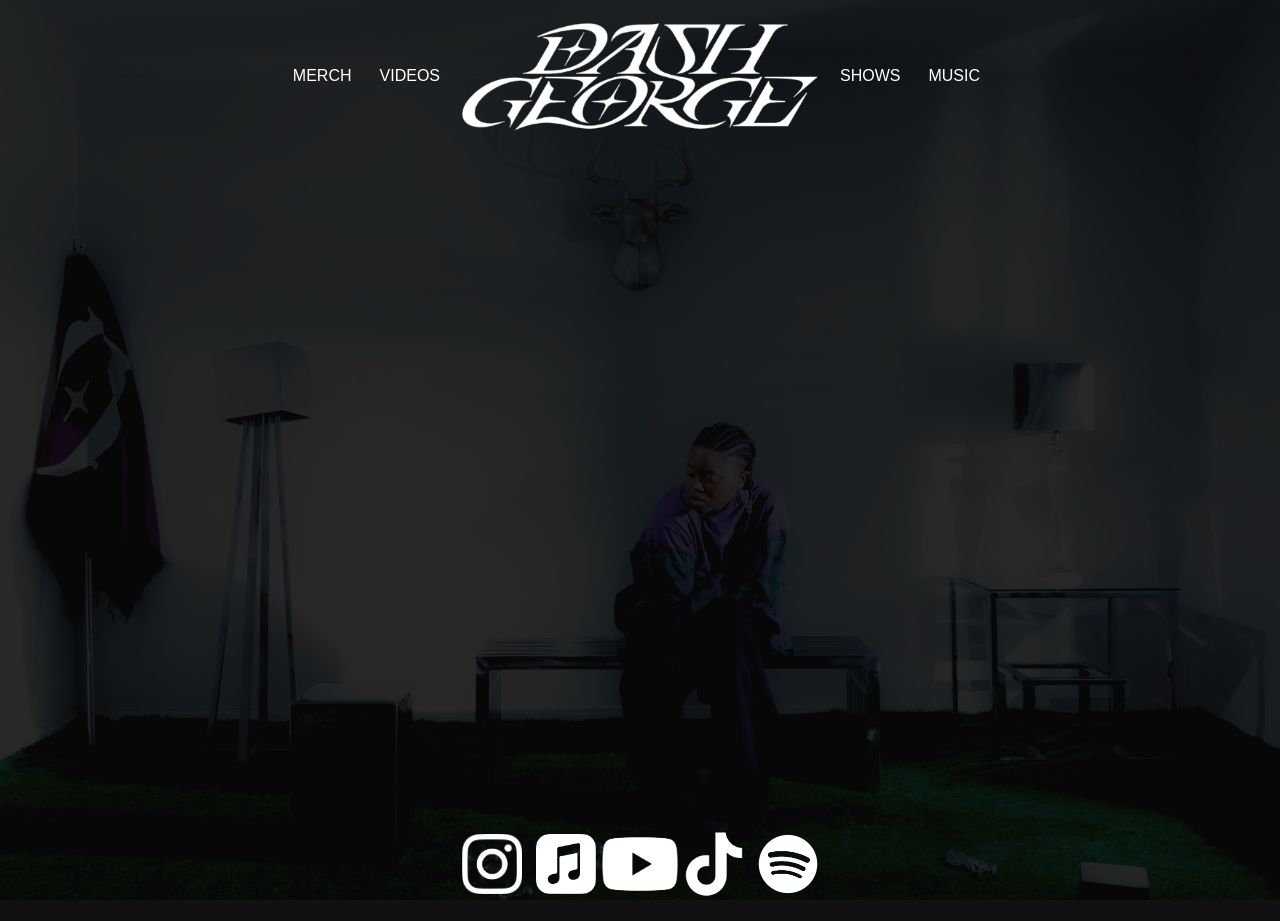
==== dgsite/index.html @ 40444e18 "Update index.html" ====
<!DOCTYPE html>
<html lang="en">
<head>
<meta charset="UTF-8" />
<meta name="viewport" content="width=device-width, initial-scale=1.0"/>
<title>Website Demo</title>

<!-- Shared styles (header, footer, nav, background) -->
<link rel="stylesheet" href="style.css">

<style> 
/* =========================================================
   INDEX-ONLY STYLES
   (gallery squares, scroll area — unique to this page)
========================================================= */

#scroll-area {
  flex: 0 1 auto;
  max-height: 74vh;
  overflow-y: auto;
  overflow-x: hidden;
  position: relative;
}

#container {
  position: relative;
  width: 100%;
}

.square {
  position: absolute;
  overflow: hidden;
  border-radius: 14px;
  transition: transform 0.2s ease, opacity 0.25s ease, left 0.35s ease, top 0.35s ease;
  will-change: transform;
  cursor: grab;
  touch-action: none;
}

.square:active {
  cursor: grabbing;
}

.square img {
  width: 100%;
  height: 100%;
  object-fit: contain;
}

.square.fallback {
  background: linear-gradient(135deg, #444, #222);
  border: 1px solid #555;
  display: flex;
  align-items: center;
  justify-content: center;
}

.square a {
  position: absolute;
  bottom: 5px;
  left: 5px;
  right: 5px;
  font-size: 12px;
  color: white;
  text-decoration: none;
  padding: 4px;
  text-align: center;
}

@media (max-width: 700px) {
  #scroll-area {
    flex: 0 1 auto;
    max-height: 74vh;
    overflow-y: auto;
  }
}
</style>
</head>

<body>

<header>
  <br>
  <div class="header-inner">

    <div class="nav-group nav-left">
      <a href="comingsoon.html">MERCH</a>
      <a href="https://www.youtube.com/@outsidedash">VIDEOS</a>
    </div>

    <div class="logo">
      <a href="index.html"><img src="IMAGES/ui/logo.png" alt="LOGO"></a>
    </div>

    <div class="nav-group nav-right">
      <a href="comingsoon.html">SHOWS</a>
      <a href="https://l.instagram.com/?u=https%3A%2F%2Fffm.to%2Fplayheadsup.OYD%3Futm_source%3Dig%26utm_medium%3Dsocial%26utm_content%3Dlink_in_bio%26fbclid%3DPAZXh0bgNhZW0CMTEAc3J0YwZhcHBfaWQMMjU2MjgxMDQwNTU4AAGn_vqWBYT0-5QVtamEx6GPo4O4VQR9yWzQzSiQHd9nJ2x8X0TfOoWiEQkoMC0_aem_9EC2KKcAjlVw5qmYXPM8VQ%26utm_id%3D97760_v0_s00_e0_tv3_a1dennhas28fh0&e=AT5DfiACSh5tPQSPUEv8Duo5TrQxwQ28kXXDtI_LHZg1fL-CBNjlfhFsZvTykbPE7YCJqb7CziD7WkRlS53surk07WoJhYwM-rdAoAtRQMmMP4GSrGx9eRAU6w">MUSIC</a>
    </div>

  </div>
</header>

<div id="scroll-area">
  <div id="container"></div>
</div>

<footer>
  <div class="footer-inner">
    <a href="https://www.instagram.com/dashgeorge/"><img src="IMAGES/social/ig.png" class="social-icon-img"></a>
    <a href="https://music.apple.com/us/album/heads-up-single/1779572180?at=1001lwQy&ct=FFM_47043ea03a99cde8879d1b50e1d68cf1&ls=1&uo=4"><img src="IMAGES/social/x.png" class="social-icon-img"></a>
    <a href="https://music.youtube.com/playlist?list=OLAK5uy_lkCsOE1XZhOeQZ1gTLZsvcWVZa_HD_6Yk">
      <img src="IMAGES/social/youtube.png" class="social-icon-img youtube-icon">
    </a>
    <a href="https://www.tiktok.com/@outsiderdash?is_from_webapp=1&sender_device=pc">
      <img src="IMAGES/social/tiktok.png" class="social-icon-img tiktok-icon">
    </a>
    <a href="https://open.spotify.com/album/20NFLKQUVojia7LVI1O3Ao"><img src="IMAGES/social/discord.png" class="social-icon-img"></a>
  </div>
</footer>

<script>
const container = document.getElementById('container');
const scrollArea = document.getElementById('scroll-area');

let squares = [];
let settings = getSettings();
let isRebuilding = false;

function getSettings() {
  const mobile = window.innerWidth < 700;
  return {
    COLS: mobile ? 2 : 3,
    ROW_GAP: mobile ? 420 : 700,
    COL_GAP: mobile ? 260 : 520,
    TOP_OFFSET: mobile ? 40 : 180,
    SIZE_SCALE: mobile ? 0.8 : 0.95
  };
}

function getSafePosition(index, squareWidth = 200) {
  const mobile = window.innerWidth < 700;

  if (mobile) {
    const containerWidth = scrollArea.clientWidth;
    return {
      x: containerWidth / 2 - 80,
      y: settings.TOP_OFFSET + index * settings.ROW_GAP
    };
  }

  const col = index % settings.COLS;
  const row = Math.floor(index / settings.COLS);
  const containerWidth = scrollArea.clientWidth;
  const totalWidth = settings.COL_GAP * (settings.COLS - 1);
  const startX = (containerWidth - totalWidth) / 2 - 80;
  const randomOffsetX = (Math.random() - 0.5) * 120;
  const randomOffsetY = (Math.random() - 0.5) * 160;

  const maxX = containerWidth - squareWidth - 40;
  const rawX = startX + col * settings.COL_GAP + randomOffsetX;

   return {
  x: Math.min(rawX, maxX),
  y: settings.TOP_OFFSET + row * settings.ROW_GAP + randomOffsetY
};
}

async function loadData() {
  const res = await fetch('data.json');
  const data = await res.json();

  container.style.height =
    (Math.ceil(data.images.length / settings.COLS) * settings.ROW_GAP + 1200) + 'px';

  for (let i = 0; i < data.images.length; i++) {
    createSquare(data.images[i], data.links[i], i);
  }
}

async function createSquare(imgName, linkFile, index) {
  const baseSize = (160 + Math.random() * 120) * settings.SIZE_SCALE;
  const pos = getSafePosition(index, baseSize * 1.2);

  const div = document.createElement('div');
  div.className = 'square';

  const img = document.createElement('img');
  img.src = 'IMAGES/' + imgName;

  const a = document.createElement('a');

  div.style.opacity = "0";
  div.style.left = pos.x + 'px';
  div.style.top = pos.y + 'px';
  div.style.width = baseSize + 'px';
  div.style.height = baseSize + 'px';

  img.onload = () => {
    const ratio = img.naturalWidth / img.naturalHeight;
    let width, height;
    if (ratio > 1) {
      width = baseSize * 1.2;
      height = width / ratio;
    } else {
      height = baseSize * 1.2;
      width = height * ratio;
    }
    div.style.width = width + 'px';
    div.style.height = height + 'px';
  };

  img.onerror = () => div.classList.add('fallback');

  try {
    const txt = await fetch('LINKS/' + linkFile).then(r => r.text());
    a.href = txt.trim();
    a.target = "_blank";
  } catch {}

  let wasDragging = false;

  const squareObj = {
    el: div, x: pos.x, y: pos.y,
    originX: pos.x, originY: pos.y,
    hover: false, dragging: false
  };

  div.addEventListener('mouseenter', () => squareObj.hover = true);
  div.addEventListener('mouseleave', () => squareObj.hover = false);

  let offsetX = 0, offsetY = 0, pointerId = null;

  div.addEventListener('pointerdown', (e) => {
    squareObj.dragging = true;
    wasDragging = false;
    pointerId = e.pointerId;
    offsetX = e.clientX - div.offsetLeft;
    offsetY = e.clientY - div.offsetTop;
    div.setPointerCapture(pointerId);
    div.style.zIndex = 9999;
    e.preventDefault();
  });

  div.addEventListener('pointermove', (e) => {
    if (!squareObj.dragging || e.pointerId !== pointerId) return;
    wasDragging = true;
    const x = e.clientX - offsetX;
    const y = e.clientY - offsetY;
    div.style.left = x + 'px';
    div.style.top = y + 'px';
    squareObj.x = x;
    squareObj.y = y;
  });

  div.addEventListener('pointerup', (e) => {
    if (e.pointerId !== pointerId) return;
    squareObj.dragging = false;
    div.releasePointerCapture(pointerId);
    div.style.zIndex = '';
    div.style.left = squareObj.originX + 'px';
    div.style.top = squareObj.originY + 'px';
    squareObj.x = squareObj.originX;
    squareObj.y = squareObj.originY;
  });

  div.addEventListener('pointercancel', () => {
    squareObj.dragging = false;
    div.style.zIndex = '';
    div.style.left = squareObj.originX + 'px';
    div.style.top = squareObj.originY + 'px';
    squareObj.x = squareObj.originX;
    squareObj.y = squareObj.originY;
  });

  a.addEventListener('click', (e) => {
    if (wasDragging) e.preventDefault();
  });

  div.appendChild(img);
  div.appendChild(a);
  container.appendChild(div);
  squares.push(squareObj);

  requestAnimationFrame(() => { div.style.opacity = "1"; });
}

function updateSquares() {
  const scrollTop = scrollArea.scrollTop;
  const viewportCenter = scrollTop + scrollArea.clientHeight / 2;

  squares.forEach(sq => {
    const distance = Math.abs(viewportCenter - sq.y);
    const range = 500;
    let influence = Math.max(0, Math.min(1, 1 - distance / range));

    let scale, opacity;
    if (sq.hover) {
      scale = 1.7; opacity = 1;
    } else {
      scale = 0.6 + influence * 0.8;
      opacity = 0.2 + influence * 0.8;
    }

    sq.el.style.transform = `scale(${scale})`;
    sq.el.style.opacity = opacity;
  });
}

function animate() {
  if (squares.length > 0) updateSquares();
  requestAnimationFrame(animate);
}

window.addEventListener('resize', () => {
  if (isRebuilding) return;
  isRebuilding = true;
  squares = [];
  container.innerHTML = "";
  settings = getSettings();
  requestAnimationFrame(() => {
    loadData().then(() => { isRebuilding = false; });
  });
});

loadData();
animate();
</script>

</body>
</html>
---- dgsite/style.css ----
/* =========================================================
   GLOBAL RESET / SAFETY
========================================================= */
html, body {
  margin: 0;
  padding: 0;
  width: 100%;
  overflow-x: hidden;
}

* {
  box-sizing: border-box;
}

/* =========================================================
   MAIN PAGE LAYOUT
========================================================= */
body {
  font-family: Arial, Helvetica, sans-serif;
  text-transform: uppercase;
  background: #111;
  color: white;
  display: flex;
  flex-direction: column;
  min-height: 100vh;
  overflow: hidden;
  position: relative;
}

/* =========================================================
   BACKGROUND IMAGE LAYER
========================================================= */
body::before {
  content: "";
  position: fixed;
  top: 0; left: 0;
  width: 100%; height: 100%;
  background-image: url("IMAGES/ui/background.jpg");
  background-size: cover;
  background-position: center;
  background-repeat: no-repeat;
  opacity: 0.25;
  z-index: -2;
}

body::after {
  content: "";
  position: fixed;
  top: 0; left: 0;
  width: 100%; height: 100%;
  background: rgba(0,0,0,0.45);
  z-index: -1;
}

/* =========================================================
   HEADER / FOOTER
========================================================= */
header, footer {
  background: transparent;
  padding: 3px 13px;
}

header {
  padding-bottom: 12px;
}

footer {
  padding-top: 25px;
}

/* =========================================================
   HEADER INNER LAYOUT
========================================================= */
.header-inner {
  display: flex;
  align-items: center;
  justify-content: center;
  width: 100%;
  position: relative;
}

/* =========================================================
   NAV GROUPS (LEFT / RIGHT)
========================================================= */
.nav-group {
  display: flex;
  gap: 28px;           /* more breathing room between items */
  position: absolute;
}

/* Remove all default link styling */
.nav-group a {
  text-decoration: none;
  color: inherit;
  display: inline-block;
}

.nav-group a:link,
.nav-group a:visited,
.nav-group a:hover,
.nav-group a:active {
  text-decoration: none;
  color: inherit;
}

.nav-left {
  right: calc(50% + 200px);
}

.nav-right {
  left: calc(50% + 200px);
}

/* =========================================================
   LOGO
========================================================= */
.logo {
  position: relative;
}

.logo img {
  height: 110px;
  width: auto;
  display: block;
}

/* =========================================================
   FOOTER SOCIAL ICONS
========================================================= */
.footer-inner {
  display: flex;
  justify-content: center;
  gap: 14px;
}

.social-icon-img {
  width: clamp(60px, 2.8vw, 38px);
  height: clamp(60px, 2.8vw, 38px);
  object-fit: contain;
  cursor: pointer;
  transition: 0.2s;
}

.social-icon-img:hover {
  transform: scale(1.1);
}

.youtube-icon {
  transform: scale(1.9);
}

.tiktok-icon {
  transform: scale(1.1);
}

.tiktok-icon:hover {
  transform: scale(1.15);
}

.youtube-icon:hover {
  transform: scale(1.95);
}

/* =========================================================
   MOBILE ADJUSTMENTS
========================================================= */
@media (max-width: 700px) {

  header {
    padding: 3px;
    padding-top: 10px;
  }

  .header-inner {
    justify-content: space-between;
    gap: 1px;
  }

  .nav-group {
    position: static;
    gap: 4px;
  }

  .nav-group a {

  }

  .logo img {
    height: clamp(39px, 10vw, 60px);
    display: block;
  }

  .social-icon-img {
    width: 32px;
    height: 32px;
  }
}
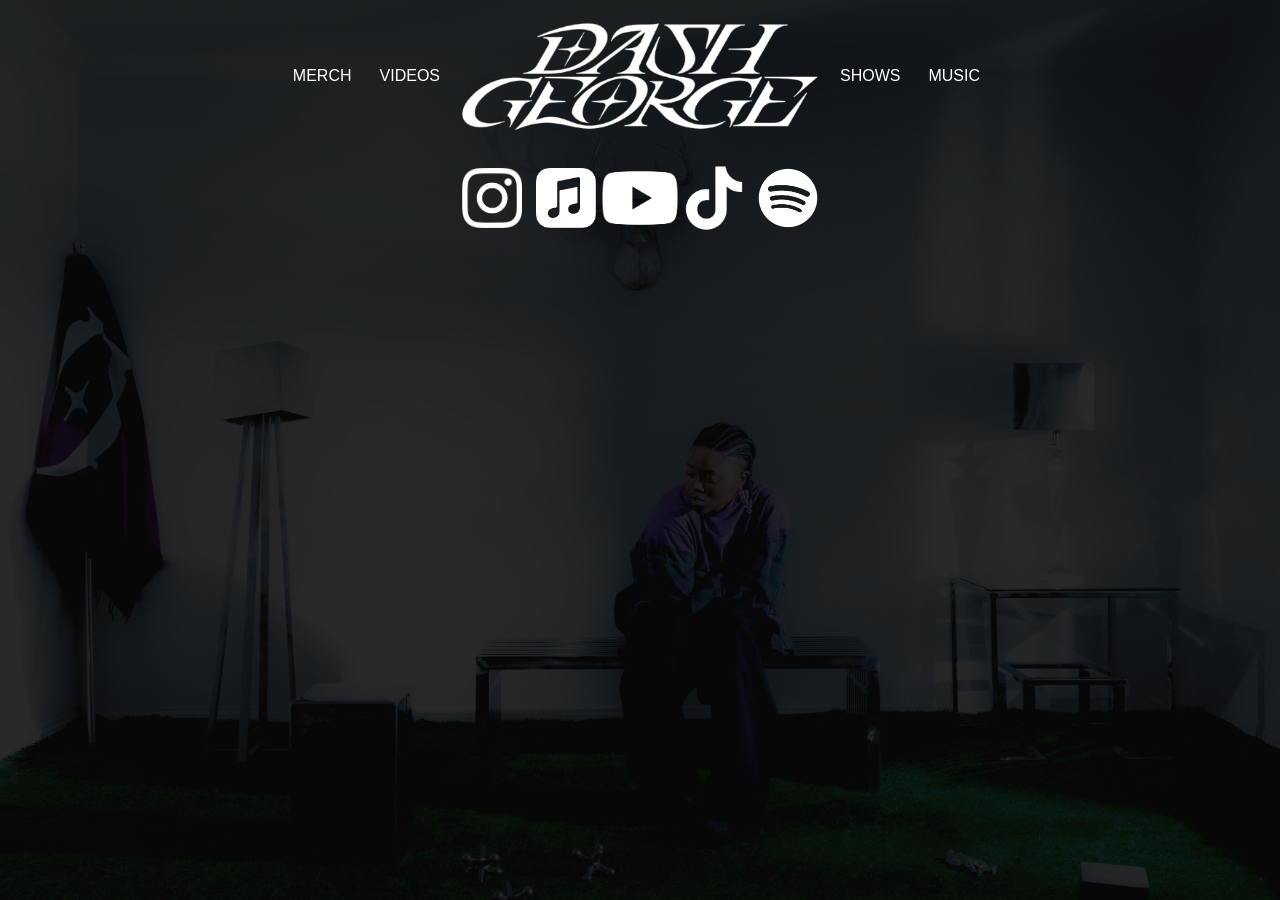
==== commit 2a6dfe5d: "Update index.html" ====
--- a/dgsite/index.html
+++ b/dgsite/index.html
@@ -130,7 +130,7 @@
   const mobile = window.innerWidth < 700;
   return {
     COLS: mobile ? 2 : 3,
-    ROW_GAP: mobile ? 420 : 700,
+    ROW_GAP: mobile ? 420 : 400,
     COL_GAP: mobile ? 260 : 520,
     TOP_OFFSET: mobile ? 40 : 180,
     SIZE_SCALE: mobile ? 0.8 : 0.95
@@ -147,6 +147,41 @@
       y: settings.TOP_OFFSET + index * settings.ROW_GAP
     };
   }
+
+  const col = index % settings.COLS;
+  const row = Math.floor(index / settings.COLS);
+  const containerWidth = scrollArea.clientWidth;
+  const totalWidth = settings.COL_GAP * (settings.COLS - 1);
+  const startX = (containerWidth - totalWidth) / 2 - 80;
+
+  const maxX = containerWidth - squareWidth - 40;
+
+  let x, y, attempts = 0;
+
+  do {
+    const randomOffsetX = (Math.random() - 0.5) * 120;
+    const randomOffsetY = (Math.random() - 0.5) * 160;
+
+    x = Math.min(startX + col * settings.COL_GAP + randomOffsetX, maxX);
+    y = settings.TOP_OFFSET + row * settings.ROW_GAP + randomOffsetY;
+
+    attempts++;
+
+    // if no overlap found after 10 tries, just use the grid position exactly
+    if (attempts > 10) {
+      x = Math.min(startX + col * settings.COL_GAP, maxX);
+      y = settings.TOP_OFFSET + row * settings.ROW_GAP;
+      break;
+    }
+
+  } while (squares.some(sq => {
+    const dx = sq.x - x;
+    const dy = sq.y - y;
+    return Math.sqrt(dx * dx + dy * dy) < squareWidth;
+  }));
+
+  return { x, y };
+}
 
   const col = index % settings.COLS;
   const row = Math.floor(index / settings.COLS);
--- a/dgsite/style.css
+++ b/dgsite/style.css
@@ -97,10 +97,16 @@
 
 .nav-group a:link,
 .nav-group a:visited,
-.nav-group a:hover,
 .nav-group a:active {
   text-decoration: none;
   color: inherit;
+}
+
+.nav-group a:hover {
+  text-decoration: none;
+  color: inherit;
+  text-shadow: 0 0 8px white, 0 0 20px white;
+  transition: text-shadow 0.2s ease;
 }
 
 .nav-left {
@@ -143,6 +149,12 @@
 
 .social-icon-img:hover {
   transform: scale(1.1);
+  filter: 
+    drop-shadow(0 0 4px #ff9de2)
+    drop-shadow(0 0 10px #ff5ecb)
+    drop-shadow(0 0 20px #c724b1)
+    drop-shadow(0 0 35px #7b2fff);
+  transition: filter 0.3s ease;
 }
 
 .youtube-icon {
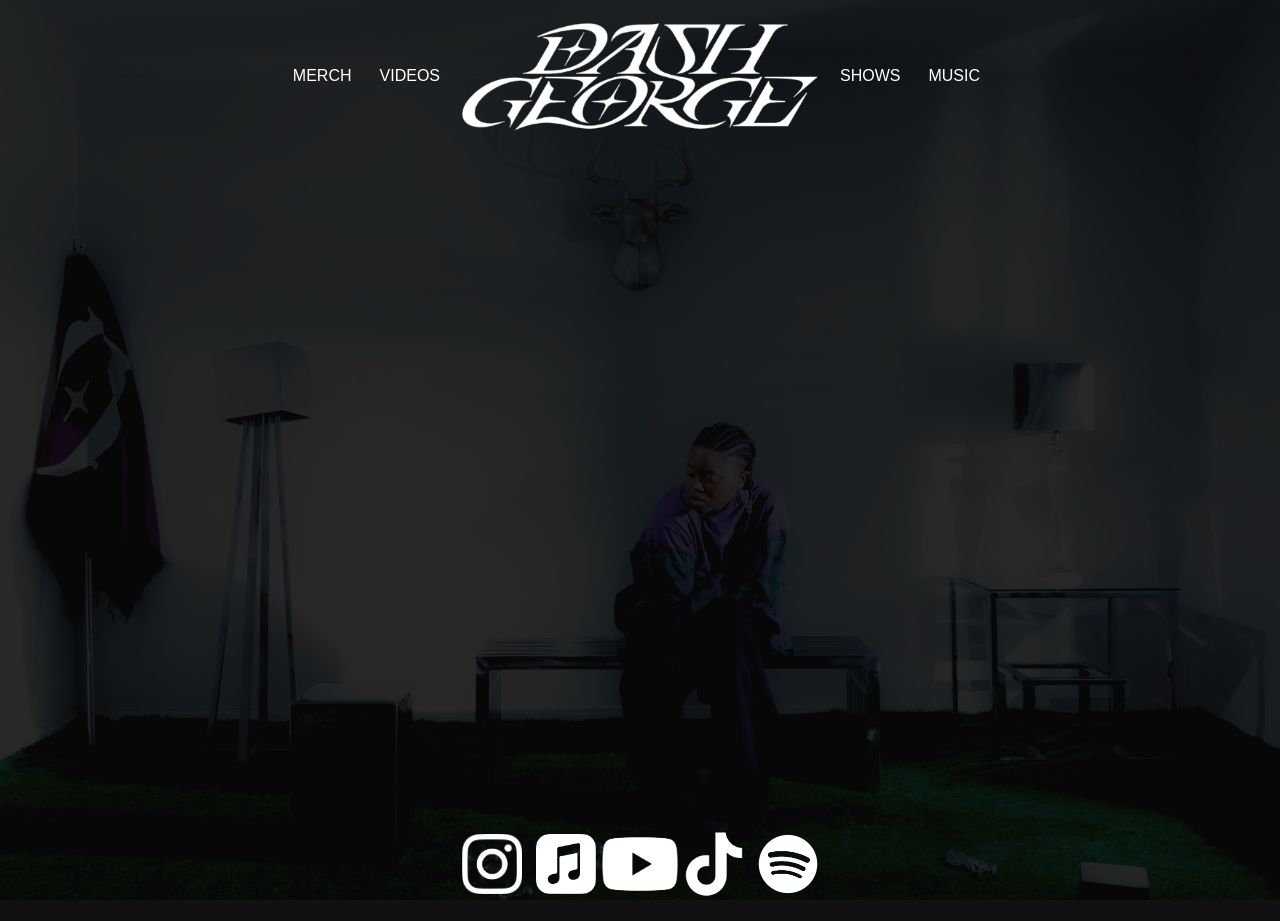
==== commit 749fe3a5: "Update index.html" ====
--- a/dgsite/index.html
+++ b/dgsite/index.html
@@ -153,7 +153,6 @@
   const containerWidth = scrollArea.clientWidth;
   const totalWidth = settings.COL_GAP * (settings.COLS - 1);
   const startX = (containerWidth - totalWidth) / 2 - 80;
-
   const maxX = containerWidth - squareWidth - 40;
 
   let x, y, attempts = 0;
@@ -167,7 +166,6 @@
 
     attempts++;
 
-    // if no overlap found after 10 tries, just use the grid position exactly
     if (attempts > 10) {
       x = Math.min(startX + col * settings.COL_GAP, maxX);
       y = settings.TOP_OFFSET + row * settings.ROW_GAP;
@@ -181,23 +179,6 @@
   }));
 
   return { x, y };
-}
-
-  const col = index % settings.COLS;
-  const row = Math.floor(index / settings.COLS);
-  const containerWidth = scrollArea.clientWidth;
-  const totalWidth = settings.COL_GAP * (settings.COLS - 1);
-  const startX = (containerWidth - totalWidth) / 2 - 80;
-  const randomOffsetX = (Math.random() - 0.5) * 120;
-  const randomOffsetY = (Math.random() - 0.5) * 160;
-
-  const maxX = containerWidth - squareWidth - 40;
-  const rawX = startX + col * settings.COL_GAP + randomOffsetX;
-
-   return {
-  x: Math.min(rawX, maxX),
-  y: settings.TOP_OFFSET + row * settings.ROW_GAP + randomOffsetY
-};
 }
 
 async function loadData() {
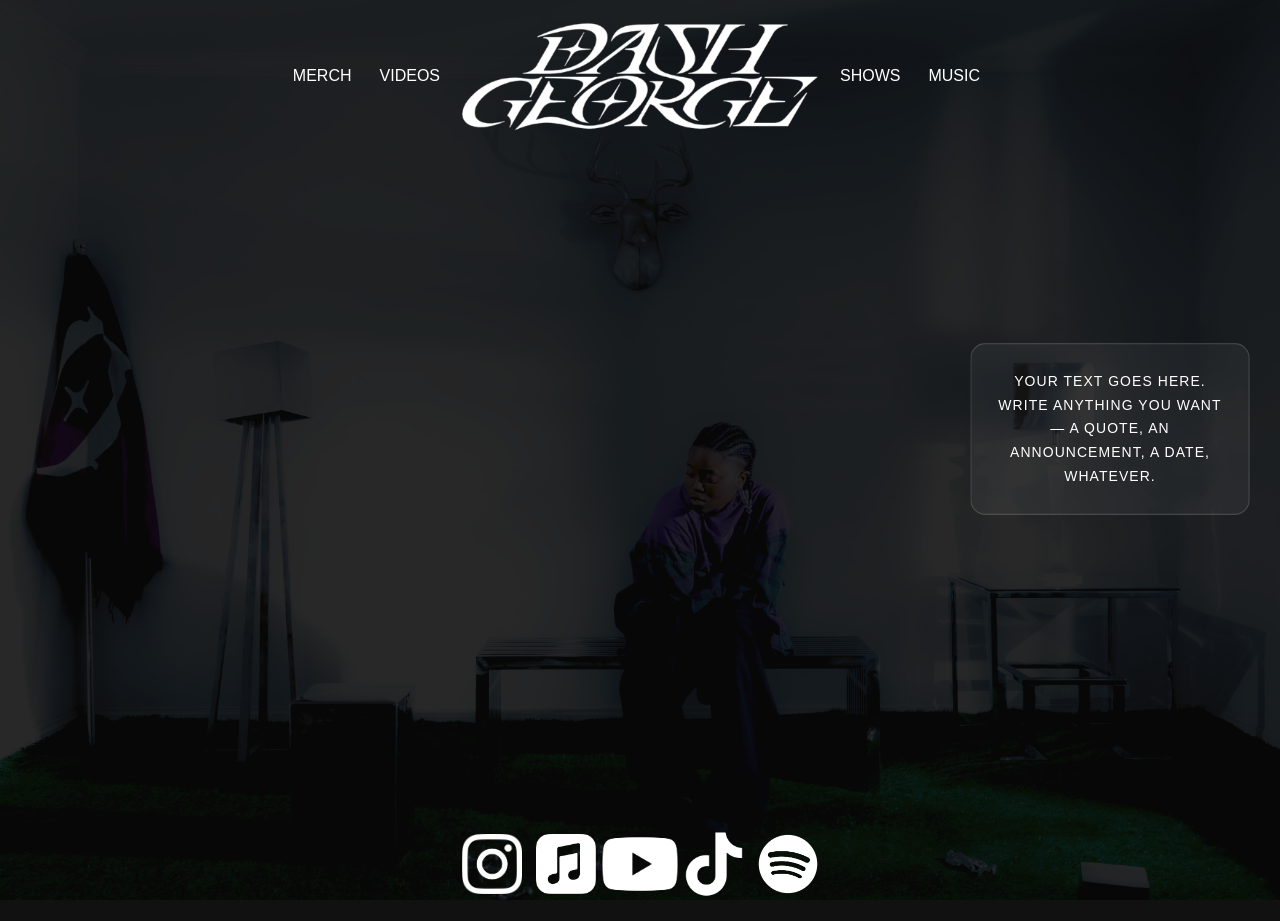
==== commit 78b6efbe: "Add files via upload" ====
--- a/dgsite/index.html
+++ b/dgsite/index.html
@@ -8,10 +8,9 @@
 <!-- Shared styles (header, footer, nav, background) -->
 <link rel="stylesheet" href="style.css">
 
-<style> 
+<style>
 /* =========================================================
    INDEX-ONLY STYLES
-   (gallery squares, scroll area — unique to this page)
 ========================================================= */
 
 #scroll-area {
@@ -65,6 +64,30 @@
   text-decoration: none;
   padding: 4px;
   text-align: center;
+}
+
+/* =========================================================
+   TEXT BLOCK STYLES
+========================================================= */
+.square.text-block {
+  background: rgba(255, 255, 255, 0.05);
+  border: 1px solid rgba(255, 255, 255, 0.15);
+  display: flex;
+  align-items: center;
+  justify-content: center;
+  padding: 20px;
+  cursor: default;
+}
+
+.text-block-inner {
+  color: white;
+  font-family: Arial, Helvetica, sans-serif;
+  font-size: 13px;
+  line-height: 1.7;
+  text-align: center;
+  text-transform: uppercase;
+  letter-spacing: 1px;
+  pointer-events: none;
 }
 
 @media (max-width: 700px) {
@@ -189,10 +212,61 @@
     (Math.ceil(data.images.length / settings.COLS) * settings.ROW_GAP + 1200) + 'px';
 
   for (let i = 0; i < data.images.length; i++) {
-    createSquare(data.images[i], data.links[i], i);
+    if (data.images[i] === 'text') {
+      // grab the matching text from the texts object using the index as key
+      const textContent = data.texts && data.texts[String(i)] ? data.texts[String(i)] : '';
+      createTextBlock(textContent, i);
+    } else {
+      createSquare(data.images[i], data.links[i], i);
+    }
   }
 }
 
+/* =========================================================
+   CREATE TEXT BLOCK
+========================================================= */
+function createTextBlock(text, index) {
+  const width = 260;
+  const height = 160;
+  const pos = getSafePosition(index, width);
+
+  const div = document.createElement('div');
+  div.className = 'square text-block';
+
+  div.style.opacity = "0";
+  div.style.left = pos.x + 'px';
+  div.style.top = pos.y + 'px';
+  div.style.width = width + 'px';
+  div.style.height = height + 'px';
+
+  const inner = document.createElement('div');
+  inner.className = 'text-block-inner';
+  inner.textContent = text;
+
+  div.appendChild(inner);
+  container.appendChild(div);
+
+  const squareObj = {
+    el: div,
+    x: pos.x,
+    y: pos.y,
+    originX: pos.x,
+    originY: pos.y,
+    hover: false,
+    dragging: false
+  };
+
+  div.addEventListener('mouseenter', () => squareObj.hover = true);
+  div.addEventListener('mouseleave', () => squareObj.hover = false);
+
+  squares.push(squareObj);
+
+  requestAnimationFrame(() => { div.style.opacity = "1"; });
+}
+
+/* =========================================================
+   CREATE IMAGE SQUARE
+========================================================= */
 async function createSquare(imgName, linkFile, index) {
   const baseSize = (160 + Math.random() * 120) * settings.SIZE_SCALE;
   const pos = getSafePosition(index, baseSize * 1.2);
@@ -311,10 +385,10 @@
 
     let scale, opacity;
     if (sq.hover) {
-      scale = 1.7; opacity = 1;
+      scale = 1.5; opacity = 1;
     } else {
-      scale = 0.6 + influence * 0.8;
-      opacity = 0.2 + influence * 0.8;
+      scale = 0.85 + influence * 0.3;
+      opacity = 0.5 + influence * 0.5;
     }
 
     sq.el.style.transform = `scale(${scale})`;
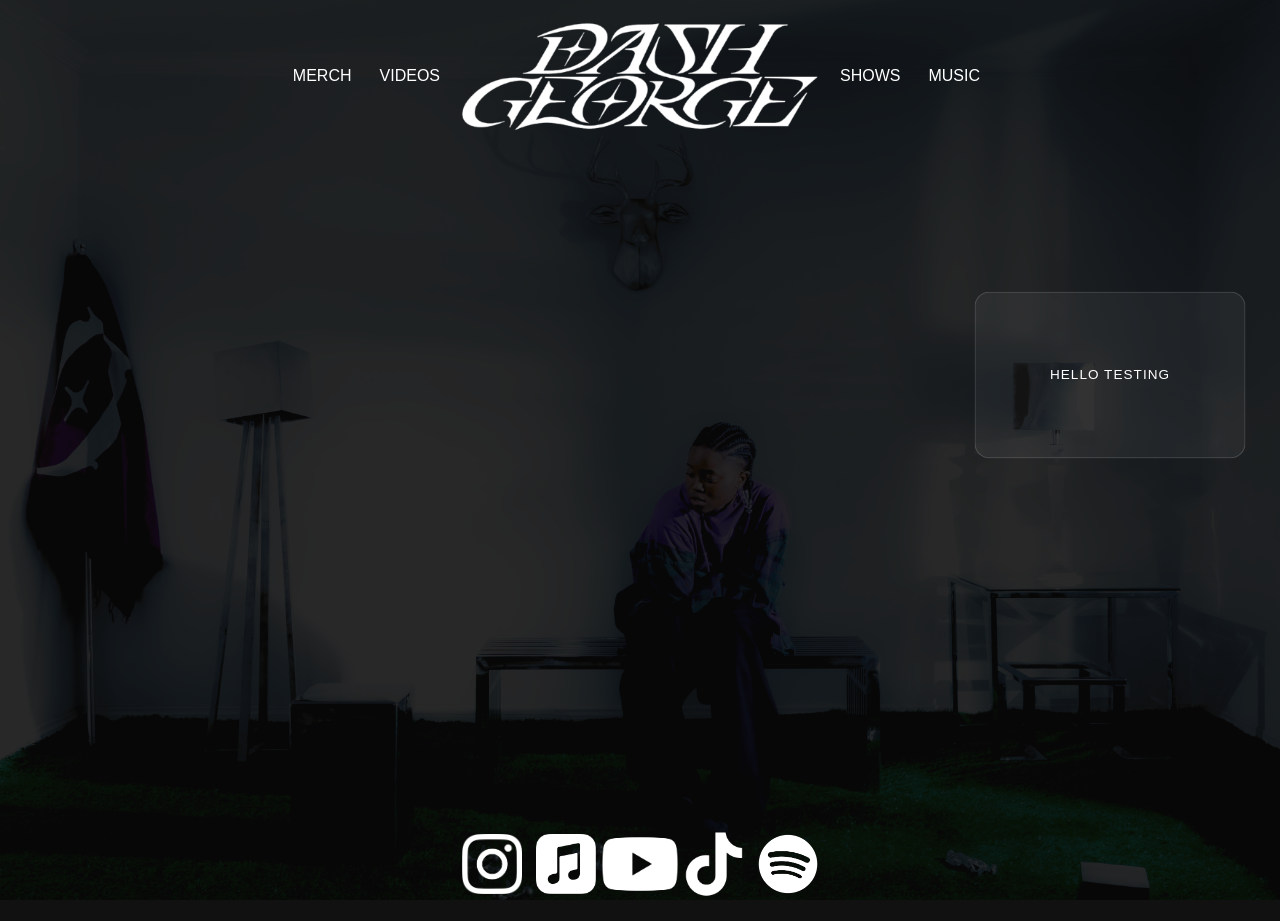
==== commit cdaf0575: "Update index.html" ====
--- a/dgsite/index.html
+++ b/dgsite/index.html
@@ -4,15 +4,15 @@
 <meta charset="UTF-8" />
 <meta name="viewport" content="width=device-width, initial-scale=1.0"/>
 <title>Website Demo</title>
-
+ 
 <!-- Shared styles (header, footer, nav, background) -->
 <link rel="stylesheet" href="style.css">
-
+ 
 <style>
 /* =========================================================
    INDEX-ONLY STYLES
 ========================================================= */
-
+ 
 #scroll-area {
   flex: 0 1 auto;
   max-height: 74vh;
@@ -20,12 +20,12 @@
   overflow-x: hidden;
   position: relative;
 }
-
+ 
 #container {
   position: relative;
   width: 100%;
 }
-
+ 
 .square {
   position: absolute;
   overflow: hidden;
@@ -35,17 +35,17 @@
   cursor: grab;
   touch-action: none;
 }
-
+ 
 .square:active {
   cursor: grabbing;
 }
-
+ 
 .square img {
   width: 100%;
   height: 100%;
   object-fit: contain;
 }
-
+ 
 .square.fallback {
   background: linear-gradient(135deg, #444, #222);
   border: 1px solid #555;
@@ -53,7 +53,7 @@
   align-items: center;
   justify-content: center;
 }
-
+ 
 .square a {
   position: absolute;
   bottom: 5px;
@@ -65,7 +65,7 @@
   padding: 4px;
   text-align: center;
 }
-
+ 
 /* =========================================================
    TEXT BLOCK STYLES
 ========================================================= */
@@ -78,7 +78,7 @@
   padding: 20px;
   cursor: default;
 }
-
+ 
 .text-block-inner {
   color: white;
   font-family: Arial, Helvetica, sans-serif;
@@ -89,7 +89,7 @@
   letter-spacing: 1px;
   pointer-events: none;
 }
-
+ 
 @media (max-width: 700px) {
   #scroll-area {
     flex: 0 1 auto;
@@ -99,34 +99,34 @@
 }
 </style>
 </head>
-
+ 
 <body>
-
+ 
 <header>
   <br>
   <div class="header-inner">
-
+ 
     <div class="nav-group nav-left">
       <a href="comingsoon.html">MERCH</a>
       <a href="https://www.youtube.com/@outsidedash">VIDEOS</a>
     </div>
-
+ 
     <div class="logo">
       <a href="index.html"><img src="IMAGES/ui/logo.png" alt="LOGO"></a>
     </div>
-
+ 
     <div class="nav-group nav-right">
       <a href="comingsoon.html">SHOWS</a>
       <a href="https://l.instagram.com/?u=https%3A%2F%2Fffm.to%2Fplayheadsup.OYD%3Futm_source%3Dig%26utm_medium%3Dsocial%26utm_content%3Dlink_in_bio%26fbclid%3DPAZXh0bgNhZW0CMTEAc3J0YwZhcHBfaWQMMjU2MjgxMDQwNTU4AAGn_vqWBYT0-5QVtamEx6GPo4O4VQR9yWzQzSiQHd9nJ2x8X0TfOoWiEQkoMC0_aem_9EC2KKcAjlVw5qmYXPM8VQ%26utm_id%3D97760_v0_s00_e0_tv3_a1dennhas28fh0&e=AT5DfiACSh5tPQSPUEv8Duo5TrQxwQ28kXXDtI_LHZg1fL-CBNjlfhFsZvTykbPE7YCJqb7CziD7WkRlS53surk07WoJhYwM-rdAoAtRQMmMP4GSrGx9eRAU6w">MUSIC</a>
     </div>
-
+ 
   </div>
 </header>
-
+ 
 <div id="scroll-area">
   <div id="container"></div>
 </div>
-
+ 
 <footer>
   <div class="footer-inner">
     <a href="https://www.instagram.com/dashgeorge/"><img src="IMAGES/social/ig.png" class="social-icon-img"></a>
@@ -140,15 +140,15 @@
     <a href="https://open.spotify.com/album/20NFLKQUVojia7LVI1O3Ao"><img src="IMAGES/social/discord.png" class="social-icon-img"></a>
   </div>
 </footer>
-
+ 
 <script>
 const container = document.getElementById('container');
 const scrollArea = document.getElementById('scroll-area');
-
+ 
 let squares = [];
 let settings = getSettings();
 let isRebuilding = false;
-
+ 
 function getSettings() {
   const mobile = window.innerWidth < 700;
   return {
@@ -159,10 +159,10 @@
     SIZE_SCALE: mobile ? 0.8 : 0.95
   };
 }
-
+ 
 function getSafePosition(index, squareWidth = 200) {
   const mobile = window.innerWidth < 700;
-
+ 
   if (mobile) {
     const containerWidth = scrollArea.clientWidth;
     return {
@@ -170,58 +170,58 @@
       y: settings.TOP_OFFSET + index * settings.ROW_GAP
     };
   }
-
+ 
   const col = index % settings.COLS;
   const row = Math.floor(index / settings.COLS);
   const containerWidth = scrollArea.clientWidth;
   const totalWidth = settings.COL_GAP * (settings.COLS - 1);
   const startX = (containerWidth - totalWidth) / 2 - 80;
   const maxX = containerWidth - squareWidth - 40;
-
+ 
   let x, y, attempts = 0;
-
+ 
   do {
     const randomOffsetX = (Math.random() - 0.5) * 120;
     const randomOffsetY = (Math.random() - 0.5) * 160;
-
+ 
     x = Math.min(startX + col * settings.COL_GAP + randomOffsetX, maxX);
     y = settings.TOP_OFFSET + row * settings.ROW_GAP + randomOffsetY;
-
+ 
     attempts++;
-
+ 
     if (attempts > 10) {
       x = Math.min(startX + col * settings.COL_GAP, maxX);
       y = settings.TOP_OFFSET + row * settings.ROW_GAP;
       break;
     }
-
+ 
   } while (squares.some(sq => {
     const dx = sq.x - x;
     const dy = sq.y - y;
     return Math.sqrt(dx * dx + dy * dy) < squareWidth;
   }));
-
+ 
   return { x, y };
 }
-
+ 
 async function loadData() {
   const res = await fetch('data.json');
   const data = await res.json();
-
+ 
   container.style.height =
     (Math.ceil(data.images.length / settings.COLS) * settings.ROW_GAP + 1200) + 'px';
-
+ 
   for (let i = 0; i < data.images.length; i++) {
     if (data.images[i] === 'text') {
-      // grab the matching text from the texts object using the index as key
       const textContent = data.texts && data.texts[String(i)] ? data.texts[String(i)] : '';
       createTextBlock(textContent, i);
     } else {
-      createSquare(data.images[i], data.links[i], i);
+      const linkFile = data.links[i] || 'none';
+      createSquare(data.images[i], linkFile, i);
     }
   }
 }
-
+ 
 /* =========================================================
    CREATE TEXT BLOCK
 ========================================================= */
@@ -229,23 +229,23 @@
   const width = 260;
   const height = 160;
   const pos = getSafePosition(index, width);
-
+ 
   const div = document.createElement('div');
   div.className = 'square text-block';
-
+ 
   div.style.opacity = "0";
   div.style.left = pos.x + 'px';
   div.style.top = pos.y + 'px';
   div.style.width = width + 'px';
   div.style.height = height + 'px';
-
+ 
   const inner = document.createElement('div');
   inner.className = 'text-block-inner';
   inner.textContent = text;
-
+ 
   div.appendChild(inner);
   container.appendChild(div);
-
+ 
   const squareObj = {
     el: div,
     x: pos.x,
@@ -255,36 +255,36 @@
     hover: false,
     dragging: false
   };
-
+ 
   div.addEventListener('mouseenter', () => squareObj.hover = true);
   div.addEventListener('mouseleave', () => squareObj.hover = false);
-
+ 
   squares.push(squareObj);
-
+ 
   requestAnimationFrame(() => { div.style.opacity = "1"; });
 }
-
+ 
 /* =========================================================
    CREATE IMAGE SQUARE
 ========================================================= */
 async function createSquare(imgName, linkFile, index) {
   const baseSize = (160 + Math.random() * 120) * settings.SIZE_SCALE;
   const pos = getSafePosition(index, baseSize * 1.2);
-
+ 
   const div = document.createElement('div');
   div.className = 'square';
-
+ 
   const img = document.createElement('img');
   img.src = 'IMAGES/' + imgName;
-
+ 
   const a = document.createElement('a');
-
+ 
   div.style.opacity = "0";
   div.style.left = pos.x + 'px';
   div.style.top = pos.y + 'px';
   div.style.width = baseSize + 'px';
   div.style.height = baseSize + 'px';
-
+ 
   img.onload = () => {
     const ratio = img.naturalWidth / img.naturalHeight;
     let width, height;
@@ -298,28 +298,31 @@
     div.style.width = width + 'px';
     div.style.height = height + 'px';
   };
-
+ 
   img.onerror = () => div.classList.add('fallback');
-
+ 
+  /* only fetch link if one is provided */
   try {
-    const txt = await fetch('LINKS/' + linkFile).then(r => r.text());
-    a.href = txt.trim();
-    a.target = "_blank";
+    if (linkFile !== 'none') {
+      const txt = await fetch('LINKS/' + linkFile).then(r => r.text());
+      a.href = txt.trim();
+      a.target = "_blank";
+    }
   } catch {}
-
+ 
   let wasDragging = false;
-
+ 
   const squareObj = {
     el: div, x: pos.x, y: pos.y,
     originX: pos.x, originY: pos.y,
     hover: false, dragging: false
   };
-
+ 
   div.addEventListener('mouseenter', () => squareObj.hover = true);
   div.addEventListener('mouseleave', () => squareObj.hover = false);
-
+ 
   let offsetX = 0, offsetY = 0, pointerId = null;
-
+ 
   div.addEventListener('pointerdown', (e) => {
     squareObj.dragging = true;
     wasDragging = false;
@@ -330,7 +333,7 @@
     div.style.zIndex = 9999;
     e.preventDefault();
   });
-
+ 
   div.addEventListener('pointermove', (e) => {
     if (!squareObj.dragging || e.pointerId !== pointerId) return;
     wasDragging = true;
@@ -341,7 +344,7 @@
     squareObj.x = x;
     squareObj.y = y;
   });
-
+ 
   div.addEventListener('pointerup', (e) => {
     if (e.pointerId !== pointerId) return;
     squareObj.dragging = false;
@@ -352,7 +355,7 @@
     squareObj.x = squareObj.originX;
     squareObj.y = squareObj.originY;
   });
-
+ 
   div.addEventListener('pointercancel', () => {
     squareObj.dragging = false;
     div.style.zIndex = '';
@@ -361,28 +364,28 @@
     squareObj.x = squareObj.originX;
     squareObj.y = squareObj.originY;
   });
-
+ 
   a.addEventListener('click', (e) => {
     if (wasDragging) e.preventDefault();
   });
-
+ 
   div.appendChild(img);
   div.appendChild(a);
   container.appendChild(div);
   squares.push(squareObj);
-
+ 
   requestAnimationFrame(() => { div.style.opacity = "1"; });
 }
-
+ 
 function updateSquares() {
   const scrollTop = scrollArea.scrollTop;
   const viewportCenter = scrollTop + scrollArea.clientHeight / 2;
-
+ 
   squares.forEach(sq => {
     const distance = Math.abs(viewportCenter - sq.y);
     const range = 500;
     let influence = Math.max(0, Math.min(1, 1 - distance / range));
-
+ 
     let scale, opacity;
     if (sq.hover) {
       scale = 1.5; opacity = 1;
@@ -390,17 +393,17 @@
       scale = 0.85 + influence * 0.3;
       opacity = 0.5 + influence * 0.5;
     }
-
+ 
     sq.el.style.transform = `scale(${scale})`;
     sq.el.style.opacity = opacity;
   });
 }
-
+ 
 function animate() {
   if (squares.length > 0) updateSquares();
   requestAnimationFrame(animate);
 }
-
+ 
 window.addEventListener('resize', () => {
   if (isRebuilding) return;
   isRebuilding = true;
@@ -411,10 +414,10 @@
     loadData().then(() => { isRebuilding = false; });
   });
 });
-
+ 
 loadData();
 animate();
 </script>
-
+ 
 </body>
 </html>
